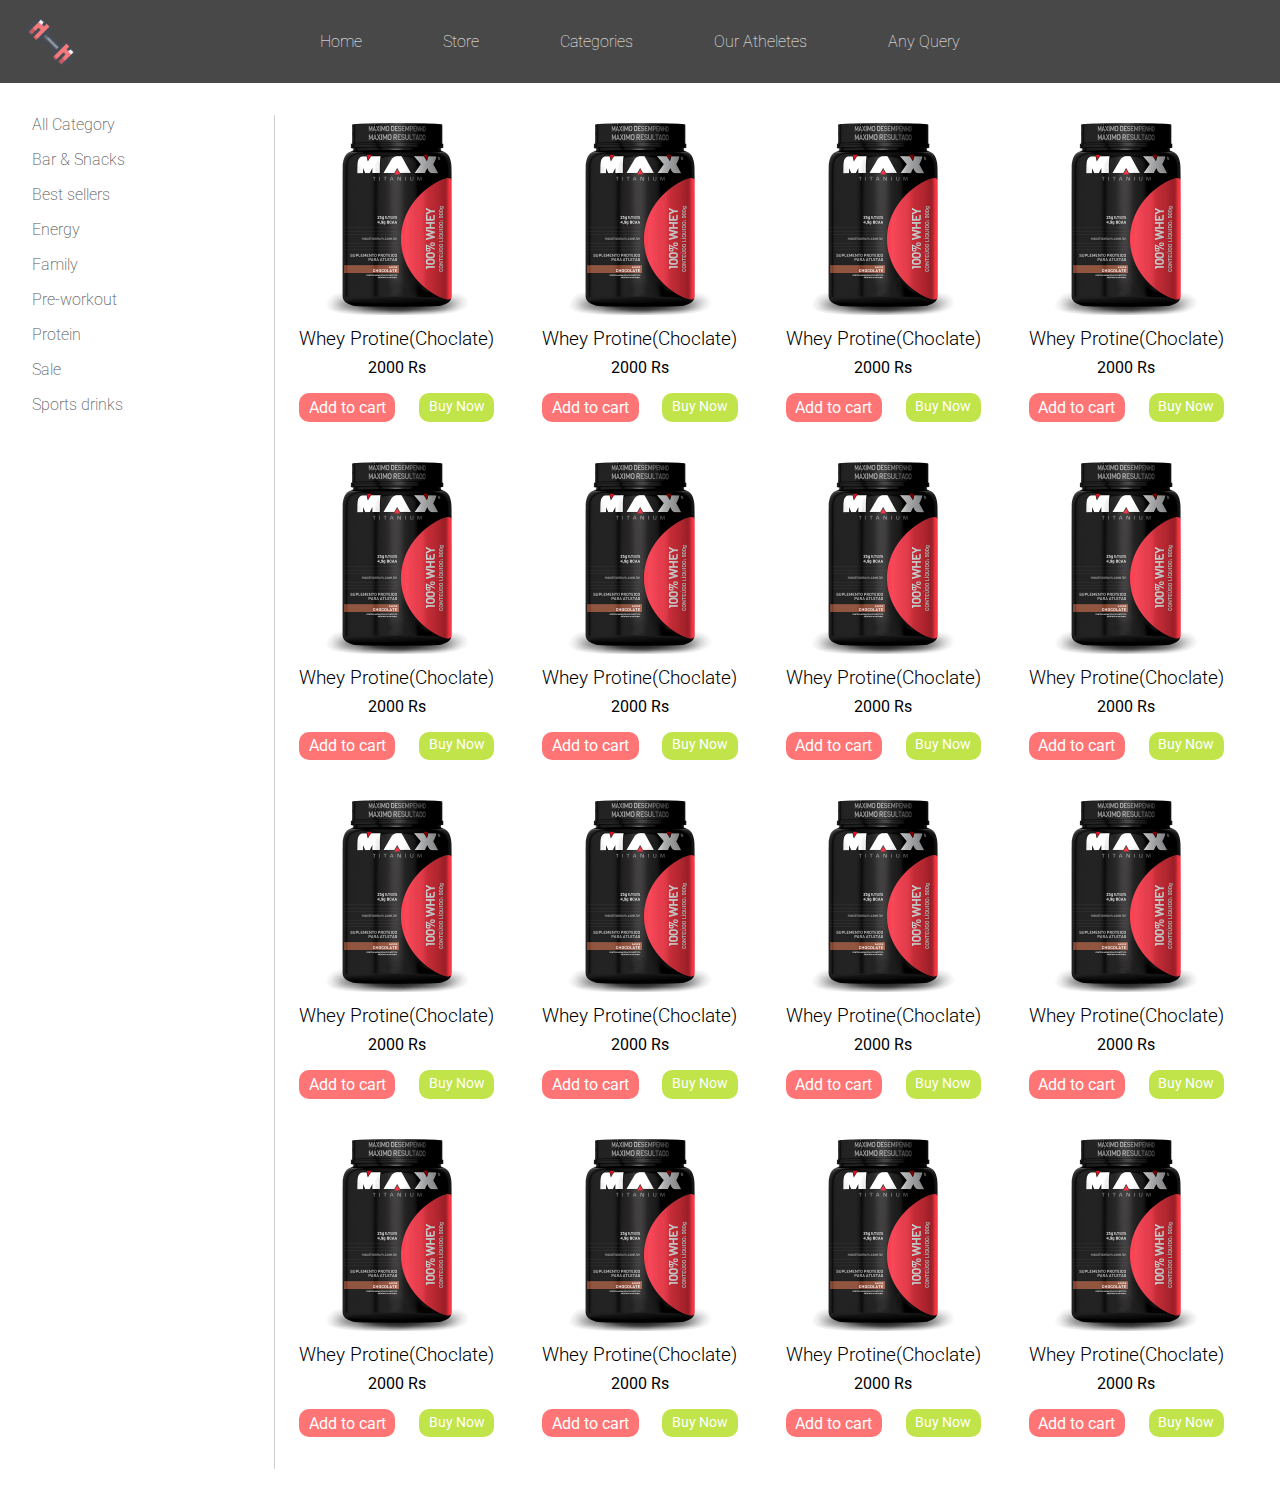
==== pages/store.html @ f35928de "inialize repo" ====
<!DOCTYPE html>
<html lang="en">

<head>
    <meta charset="UTF-8">
    <meta name="viewport" content="width=device-width, initial-scale=1.0">
    <meta http-equiv="X-UA-Compatible" content="ie=edge">
    <link rel="stylesheet"
        href="https://use.fontawesome.com/releases/v5.8.2/css/all.css"
        integrity="sha384-oS3vJWv+0UjzBfQzYUhtDYW+Pj2yciDJxpsK1OYPAYjqT085Qq/1cq5FLXAZQ7Ay"
        crossorigin="anonymous">
    <link rel="stylesheet" href="../css/preset.css">
    <link rel="stylesheet" href="../css/navigation.css">
    <link rel="stylesheet" href="../css/store.css">
    <title>Iron Rocks: supplements for serious bodybuilders</title>
</head>

<body>
    <div class="container">
        <div class="header">
            <div class="header__nav-bar">
                <div class="header__logo">
                    <h2 class="header__logo-tag"></h2>
                </div>
                <ul class="header__navigation">
                    <li class="header__nav-link"><a href="/"
                            class="header__link-name">Home</a></li>
                    <li class="header__nav-link"><a href="#"
                            class="header__link-name">Store</a></li>
                    <li class="header__nav-link"><a href="#"
                            class="header__link-name">Categories</a></li>
                    <li class="header__nav-link"><a href="#"
                            class="header__link-name">Our Atheletes</a></li>
                    <li class="header__nav-link"><a href="#"
                            class="header__link-name">Any Query</a></li>
                </ul>
                <div class="header__icons">
                    <div class="header__cart-bucket">
                        <a href="#">
                            <i
                                class="fas fa-cart-arrow-down header--bucket"></i>
                        </a>
                    </div>
                    <div class="header__search-btn">
                        <a href="#"> <i
                                class="fas fa-search header--search"></i></a>
                    </div>
                </div>
            </div>
            <div class="body">
                <div class="side-bar">
                    <ul class="side-bar-links">
                        <li><a href="#">All Category</a></li>
                        <li><a href="#">Bar & Snacks</a></li>
                        <li><a href="#">Best sellers</a></li>
                        <li><a href="#">Energy</a></li>
                        <li><a href="#">Family</a></li>
                        <li><a href="#">Pre-workout</a></li>
                        <li><a href="#">Protein</a></li>
                        <li><a href="#">Sale</a></li>
                        <li><a href="#">Sports drinks</a></li>
                    </ul>
                </div>
                <div class="products">
                    <div class="row row-1">
                        <div class="product product-1">
                            <div class="product-img">
                                <a href="#">
                                    <img src="../img/100__whey_-_pote_-_900g_-_chocolate.png"
                                        alt="100__whey_-_pote_-_900g_-_chocolate" />
                                </a>
                            </div>
                            <div class="description">
                                <h5>Whey protine(choclate)</h5>
                                <h4>2000 Rs</h4>
                            </div>
                            <div class="shop-option">
                                <a href="#" class="link-addtoCart">Add to cart
                                </a>
                                <a href="#" class="link-buyNow">
                                    buy now
                                </a>
                            </div>
                        </div>
                        <div class="product product-2">
                            <div class="product-img">
                                <a href="#">
                                    <img src="../img/100__whey_-_pote_-_900g_-_chocolate.png"
                                        alt="100__whey_-_pote_-_900g_-_chocolate">
                                </a>
                            </div>
                            <div class="description">
                                <h5>Whey protine(choclate)</h5>
                                <h4>2000 Rs</h4>
                            </div>
                            <div class="shop-option">
                                <a href="#" class="link-addtoCart">Add to
                                    cart</a>
                                <a href="#" class="link-buyNow">buy now
                                </a>
                            </div>
                        </div>
                        <div class="product product-3">
                            <div class="product-img">
                                <a href="#">
                                    <img src="../img/100__whey_-_pote_-_900g_-_chocolate.png"
                                        alt="100__whey_-_pote_-_900g_-_chocolate">
                                </a>
                            </div>
                            <div class="description">
                                <h5>Whey protine(choclate)</h5>
                                <h4>2000 Rs</h4>
                            </div>
                            <div class="shop-option">
                                <a href="#" class="link-addtoCart">
                                    Add to cart
                                </a>
                                <a href="#" class="link-buyNow">
                                    buy now
                                </a>
                            </div>
                        </div>
                        <div class="product product-4">
                            <div class="product-img">
                                <a href="#">
                                    <img src="../img/100__whey_-_pote_-_900g_-_chocolate.png"
                                        alt="100__whey_-_pote_-_900g_-_chocolate">
                                </a>
                            </div>
                            <div class="description">
                                <h5>Whey protine(choclate)</h5>
                                <h4>2000 Rs</h4>
                            </div>
                            <div class="shop-option">
                                <a href="#" class="link-addtoCart">
                                    Add to cart
                                </a>
                                <a href="#" class="link-buyNow">
                                    buy now
                                </a>
                            </div>
                        </div>
                    </div>
                    <div class="row row-2">
                        <div class="product product-1">
                            <div class="product-img">
                                <a href="#">
                                    <img src="../img/100__whey_-_pote_-_900g_-_chocolate.png"
                                        alt="100__whey_-_pote_-_900g_-_chocolate">
                                </a>
                            </div>
                            <div class="description">
                                <h5>Whey protine(choclate)</h5>
                                <h4>2000 Rs</h4>
                            </div>
                            <div class="shop-option">
                                <a href="#" class="link-addtoCart">
                                    Add to cart
                                </a>
                                <a href="#" class="link-buyNow">
                                    buy now
                                </a>
                            </div>
                        </div>
                        <div class="product product-2">
                            <div class="product-img">
                                <a href="#">
                                    <img src="../img/100__whey_-_pote_-_900g_-_chocolate.png"
                                        alt="100__whey_-_pote_-_900g_-_chocolate">
                                </a>
                            </div>
                            <div class="description">
                                <h5>Whey protine(choclate)</h5>
                                <h4>2000 Rs</h4>
                            </div>
                            <div class="shop-option">
                                <a href="#" class="link-addtoCart">
                                    Add to cart
                                </a>
                                <a href="#" class="link-buyNow">
                                    buy now
                                </a>
                            </div>
                        </div>
                        <div class="product product-3">
                            <div class="product-img">
                                <a href="#">
                                    <img src="../img/100__whey_-_pote_-_900g_-_chocolate.png"
                                        alt="100__whey_-_pote_-_900g_-_chocolate">
                                </a>
                            </div>
                            <div class="description">
                                <h5>Whey protine(choclate)</h5>
                                <h4>2000 Rs</h4>
                            </div>
                            <div class="shop-option">
                                <a href="#" class="link-addtoCart">
                                    Add to cart
                                </a>
                                <a href="#" class="link-buyNow">
                                    buy now
                                </a>
                            </div>
                        </div>
                        <div class="product product-4">
                            <div class="product-img">
                                <a href="#">
                                    <img src="../img/100__whey_-_pote_-_900g_-_chocolate.png"
                                        alt="100__whey_-_pote_-_900g_-_chocolate">
                                </a>
                            </div>
                            <div class="description">
                                <h5>Whey protine(choclate)</h5>
                                <h4>2000 Rs</h4>
                            </div>
                            <div class="shop-option">
                                <a href="#" class="link-addtoCart">
                                    Add to cart
                                </a>
                                <a href="#" class="link-buyNow">
                                    buy now
                                </a>
                            </div>
                        </div>
                    </div>
                    <div class="row row-3">
                        <div class="product product-1">
                            <div class="product-img">
                                <a href="#">
                                    <img src="../img/100__whey_-_pote_-_900g_-_chocolate.png"
                                        alt="100__whey_-_pote_-_900g_-_chocolate">
                                </a>
                            </div>
                            <div class="description">
                                <h5>Whey protine(choclate)</h5>
                                <h4>2000 Rs</h4>
                            </div>
                            <div class="shop-option">
                                <a href="#" class="link-addtoCart">
                                    Add to cart
                                </a>
                                <a href="#" class="link-buyNow">
                                    buy now
                                </a>
                            </div>
                        </div>
                        <div class="product product-2">
                            <div class="product-img">
                                <a href="#">
                                    <img src="../img/100__whey_-_pote_-_900g_-_chocolate.png"
                                        alt="100__whey_-_pote_-_900g_-_chocolate">
                                </a>
                            </div>
                            <div class="description">
                                <h5>Whey protine(choclate)</h5>
                                <h4>2000 Rs</h4>
                            </div>
                            <div class="shop-option">
                                <a href="#" class="link-addtoCart">
                                    Add to cart
                                </a>
                                <a href="#" class="link-buyNow">
                                    buy now
                                </a>
                            </div>
                        </div>
                        <div class="product product-3">
                            <div class="product-img">
                                <a href="#">
                                    <img src="../img/100__whey_-_pote_-_900g_-_chocolate.png"
                                        alt="100__whey_-_pote_-_900g_-_chocolate">
                                </a>
                            </div>
                            <div class="description">
                                <h5>Whey protine(choclate)</h5>
                                <h4>2000 Rs</h4>
                            </div>
                            <div class="shop-option">
                                <a href="#" class="link-addtoCart">
                                    Add to cart
                                </a>
                                <a href="#" class="link-buyNow">
                                    buy now
                                </a>
                            </div>
                        </div>
                        <div class="product product-4">
                            <div class="product-img">
                                <a href="#">
                                    <img src="../img/100__whey_-_pote_-_900g_-_chocolate.png"
                                        alt="100__whey_-_pote_-_900g_-_chocolate">
                                </a>
                            </div>
                            <div class="description">
                                <h5>Whey protine(choclate)</h5>
                                <h4>2000 Rs</h4>
                            </div>
                            <div class="shop-option">
                                <a href="#" class="link-addtoCart">
                                    Add to cart
                                </a>
                                <a href="#" class="link-buyNow">
                                    buy now
                                </a>
                            </div>
                        </div>
                    </div>
                    <div class="row row-4">
                        <div class="product product-1">
                            <div class="product-img">
                                <a href="#">
                                    <img src="../img/100__whey_-_pote_-_900g_-_chocolate.png"
                                        alt="100__whey_-_pote_-_900g_-_chocolate">
                                </a>
                            </div>
                            <div class="description">
                                <h5>Whey protine(choclate)</h5>
                                <h4>2000 Rs</h4>
                            </div>
                            <div class="shop-option">
                                <a href="#" class="link-addtoCart">
                                    Add to cart
                                </a>
                                <a href="#" class="link-buyNow">
                                    buy now
                                </a>
                            </div>
                        </div>
                        <div class="product product-2">
                            <div class="product-img">
                                <a href="#">
                                    <img src="../img/100__whey_-_pote_-_900g_-_chocolate.png"
                                        alt="100__whey_-_pote_-_900g_-_chocolate">
                                </a>
                            </div>
                            <div class="description">
                                <h5>Whey protine(choclate)</h5>
                                <h4>2000 Rs</h4>
                            </div>
                            <div class="shop-option">
                                <a href="#" class="link-addtoCart">
                                    Add to cart
                                </a>
                                <a href="#" class="link-buyNow">
                                    buy now
                                </a>
                            </div>
                        </div>
                        <div class="product product-3">
                            <div class="product-img">
                                <a href="#">
                                    <img src="../img/100__whey_-_pote_-_900g_-_chocolate.png"
                                        alt="100__whey_-_pote_-_900g_-_chocolate">
                                </a>
                            </div>
                            <div class="description">
                                <h5>Whey protine(choclate)</h5>
                                <h4>2000 Rs</h4>
                            </div>
                            <div class="shop-option">
                                <a href="#" class="link-addtoCart">
                                    Add to cart
                                </a>
                                <a href="#" class="link-buyNow">
                                    buy now
                                </a>
                            </div>
                        </div>
                        <div class="product product-4">
                            <div class="product-img">
                                <a href="#">
                                    <img src="../img/100__whey_-_pote_-_900g_-_chocolate.png"
                                        alt="100__whey_-_pote_-_900g_-_chocolate">
                                </a>
                            </div>
                            <div class="description">
                                <h5>Whey protine(choclate)</h5>
                                <h4>2000 Rs</h4>
                            </div>
                            <div class="shop-option">
                                <a href="#" class="link-addtoCart">
                                    Add to cart
                                </a>
                                <a href="#" class="link-buyNow">
                                    buy now
                                </a>
                            </div>
                        </div>
                    </div>
                </div>
            </div>
        </div>
</body>

</html>
---- css/preset.css ----
@import url('https://fonts.googleapis.com/css?family=Roboto:300,400,500,700,900&display=swap');

* {
    margin: 0;
    padding: 0;
    box-shadow: border-box;
}

/**************presets**************/
body {
    font-family: 'Roboto', sans-serif;
}

a:link, a:visited {
    text-decoration: none;
    color: #fff;
}

ul, li {
    list-style: none;
}

::-webkit-scrollbar {
    display: none;
}

.body {
    padding: 2rem;
}
---- css/navigation.css ----
.header {
    width: 100%;
    margin: 0 auto;
}

.header__nav-bar {
    width: 100%;
    padding: 2rem 0rem;
    height: auto;
    display: grid;
    grid-template-columns: 20% 50% 20%;
    justify-content: space-around;
    background-color: rgba(0, 0, 0, 0.719);
}

/* navigation */

.header__navigation {
    display: flex;
    justify-content: space-between;
    align-items: center;
}


.header__logo {
    color: #fff;
    font-weight: 600;
    font-size: 2rem;
    background-image: url("../img/logo.png");
    /* background-size: cover; */
    transform: rotate(45deg);
    transform-origin: 12% 40%;
    background-position: left center;
    background-repeat: no-repeat;
}

.header__icons{
    display: grid;
    grid-template-columns: auto auto;
    grid-column-gap: 30px;
    align-content: center;
    justify-content: end;
}

.header__nav-link {
    /* flex-basis: 100px; */
    font-weight: 100;
}

.header__link-name {
    text-transform: capitalize;
}
---- css/store.css ----
.body {
    display: grid;
    grid-template-columns: 20% 80%;
}

.side-bar {
    height: 100%;
    /* margin-right: 1rem; */
    border-right: 1px solid rgb(206, 203, 203);
}

.side-bar-links li {
    margin-bottom: 1rem;
}

.side-bar-links li a {
    color:rgb(88, 87, 87);
    font-weight: 200;
}

.products {
    display: grid;
}

.row {
    display: grid;
    grid-template-columns: 1fr 1fr 1fr 1fr;
    margin-bottom: 2rem;
}

.product {
    display: flex;
    flex-direction: column;
    align-items: center;
    text-align: center;
}

.product-img {
    width: 200px;
    margin: 0;
    margin-bottom: .5rem;
}

.description {
    margin-bottom: 1rem;
}

.description h5 {
    font-weight: 300;
    text-transform: capitalize;
    font-size: 120%;
    margin-bottom: .5rem;
}

.description h4 {
    font-weight: 400;
}


.product-img a {
    display: inline-block;
}

.product-img img {
    width: 100%;
}

.shop-option {
    width: 100%;
    display: flex;
    justify-content: space-evenly;
}

.shop-option:link, .link-buyNow:link,
.shop-option:visited, .link-buyNow:visited {
    color: white;
    font-size: .9rem;
    text-transform: capitalize;
}

.link-addtoCart, .link-buyNow {
    display: inline-block;
    /* height: 2rem; */
    border-radius: 10px;
    padding: .3rem .6rem;
    transition: .5s box-shadow;
}

.link-addtoCart {
    background: rgb(255, 116, 116);
}

.link-buyNow {
    background-color: rgb(192, 228, 73);
}

.link-addtoCart:hover , .link-buyNow:hover {
    box-shadow: 10px 10px 25px rgb(128, 128, 128);
}
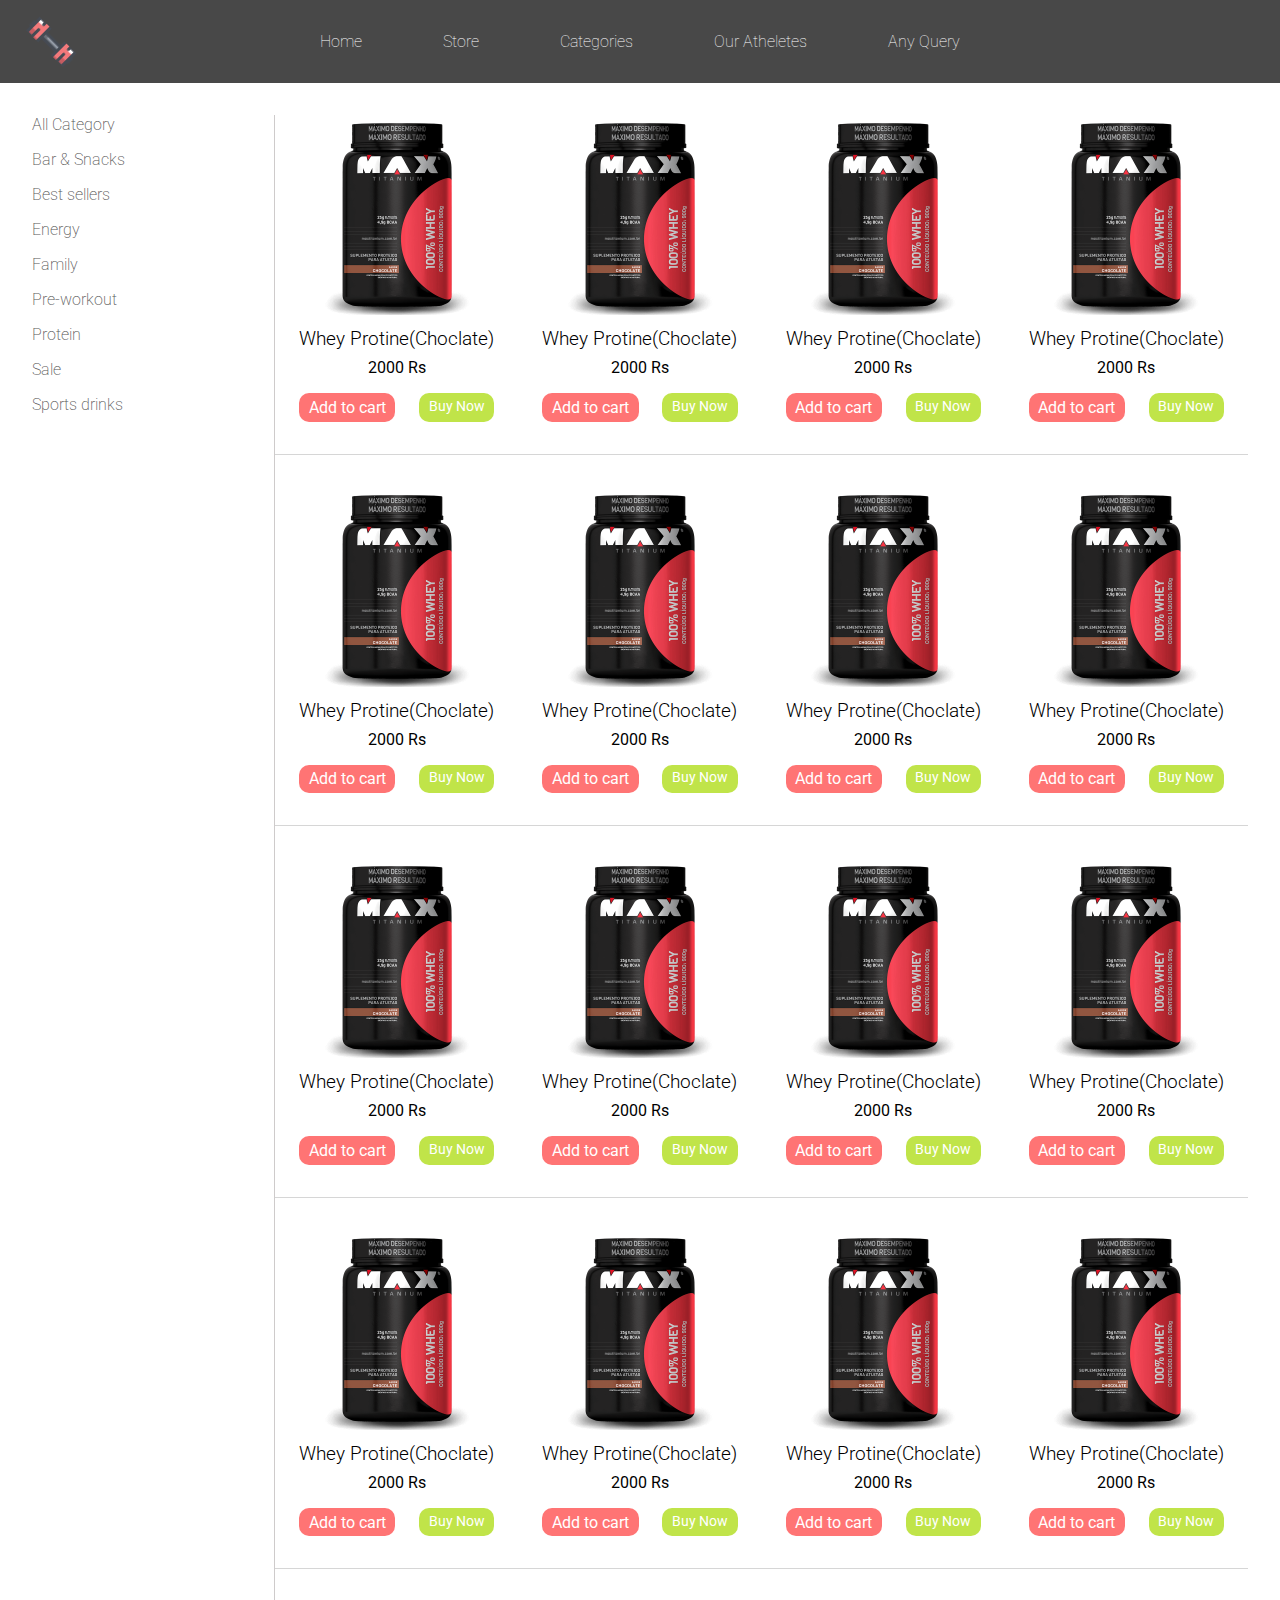
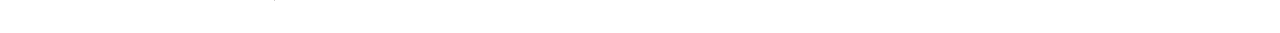
==== commit 6efa8b90: "our athelete page completed" ====
--- a/pages/store.html
+++ b/pages/store.html
@@ -29,7 +29,7 @@
                             class="header__link-name">Store</a></li>
                     <li class="header__nav-link"><a href="#"
                             class="header__link-name">Categories</a></li>
-                    <li class="header__nav-link"><a href="#"
+                    <li class="header__nav-link"><a href="../pages/our_atheletes.html"
                             class="header__link-name">Our Atheletes</a></li>
                     <li class="header__nav-link"><a href="#"
                             class="header__link-name">Any Query</a></li>
@@ -37,13 +37,11 @@
                 <div class="header__icons">
                     <div class="header__cart-bucket">
                         <a href="#">
-                            <i
-                                class="fas fa-cart-arrow-down header--bucket"></i>
+                            <i class="fas fa-cart-arrow-down header--bucket"></i>
                         </a>
                     </div>
                     <div class="header__search-btn">
-                        <a href="#"> <i
-                                class="fas fa-search header--search"></i></a>
+                        <a href="#"> <i class="fas fa-search header--search"></i></a>
                     </div>
                 </div>
             </div>
@@ -390,6 +388,7 @@
                 </div>
             </div>
         </div>
+        <script src="/js/script.js"></script>
 </body>
 
 </html>--- a/css/store.css
+++ b/css/store.css
@@ -26,6 +26,7 @@
     display: grid;
     grid-template-columns: 1fr 1fr 1fr 1fr;
     margin-bottom: 2rem;
+    border-bottom: 1px solid rgb(214, 214, 214);
 }
 
 .product {
@@ -69,6 +70,7 @@
     width: 100%;
     display: flex;
     justify-content: space-evenly;
+    margin-bottom: 2rem;
 }
 
 .shop-option:link, .link-buyNow:link,
